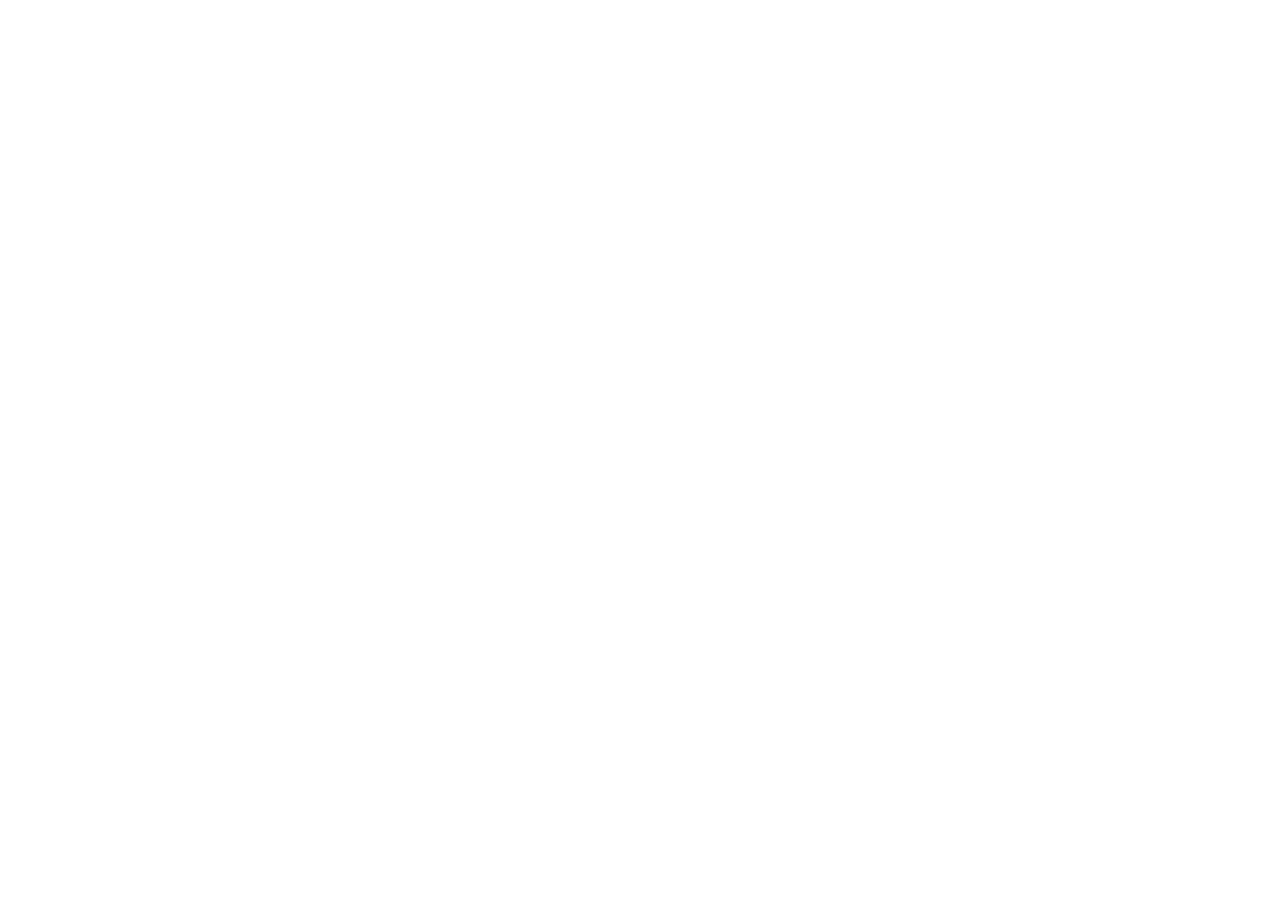
==== index.html @ e1cc4249 "Add files via upload" ====
<!DOCTYPE html>
<html lang="fr">
<head>
  <meta charset="UTF-8">
  <title>Chaise à Roulettes 3D</title>
  <script type="module" src="https://unpkg.com/@google/model-viewer/dist/model-viewer.min.js"></script>
  <style>
    body { margin: 0; padding: 0; }
    model-viewer { width: 100vw; height: 100vh; }
  </style>
</head>
<body>
  <model-viewer src="chaise_roulettes.glb" alt="Chaise à Roulettes 3D" auto-rotate camera-controls></model-viewer>
</body>
</html>
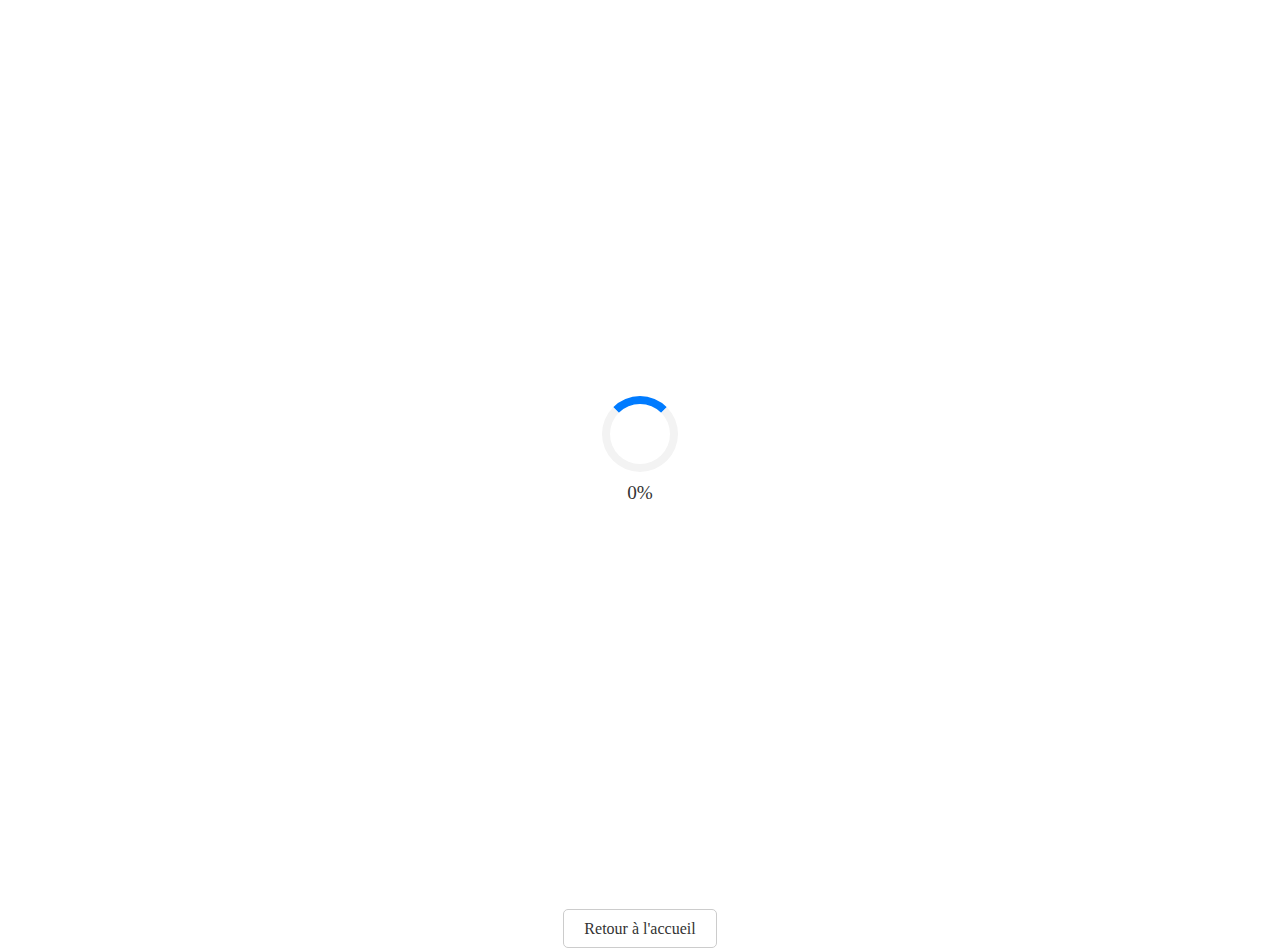
==== commit 2e445435: "Add files via upload" ====
--- a/index.html
+++ b/index.html
@@ -1,15 +1,110 @@
-<!DOCTYPE html>
-<html lang="fr">
-<head>
-  <meta charset="UTF-8">
-  <title>Chaise à Roulettes 3D</title>
-  <script type="module" src="https://unpkg.com/@google/model-viewer/dist/model-viewer.min.js"></script>
-  <style>
-    body { margin: 0; padding: 0; }
-    model-viewer { width: 100vw; height: 100vh; }
-  </style>
-</head>
-<body>
-  <model-viewer src="chaise_roulettes.glb" alt="Chaise à Roulettes 3D" auto-rotate camera-controls></model-viewer>
-</body>
-</html>+<!DOCTYPE html>
+<html lang="fr">
+<head>
+  <meta charset="UTF-8">
+  <title>Modèle 3D MM1</title>
+  <meta name="description" content="Visualisation du modèle 3D MM1">
+  <meta name="viewport" content="width=device-width, initial-scale=1">
+  <link type="text/css" href="../styles.css" rel="stylesheet"/>
+  <style>
+    .viewer-container {
+      position: relative;
+      width: 100%;
+      height: 100vh;
+      margin: 0;
+    }
+    model-viewer {
+      width: 100%;
+      height: 100%;
+    }
+    .loader {
+      position: absolute;
+      top: 50%;
+      left: 50%;
+      transform: translate(-50%, -50%);
+      text-align: center;
+      z-index: 10;
+      background-color: rgba(255, 255, 255, 0.8);
+      padding: 20px;
+      border-radius: 8px;
+    }
+    .spinner {
+      border: 8px solid #f3f3f3;
+      border-top: 8px solid #007BFF;
+      border-radius: 50%;
+      width: 60px;
+      height: 60px;
+      animation: spin 2s linear infinite;
+      margin: 0 auto;
+    }
+    @keyframes spin {
+      0% { transform: rotate(0deg); }
+      100% { transform: rotate(360deg); }
+    }
+    .progress-text {
+      margin-top: 10px;
+      font-size: 1.2em;
+      color: #333;
+    }
+    .button-container {
+      text-align: center;
+      margin-top: 20px;
+    }
+    .button-container a {
+      text-decoration: none;
+      padding: 10px 20px;
+      border: 1px solid #ccc;
+      border-radius: 5px;
+      background-color: #fff;
+      color: #333;
+      margin: 10px;
+    }
+    .button-container a:hover {
+      background-color: #eee;
+    }
+  </style>
+</head>
+<body>
+  <div class="viewer-container">
+    <div id="loader" class="loader">
+      <div class="spinner"></div>
+      <div id="progress" class="progress-text">0%</div>
+    </div>
+    <model-viewer src="models/MM1.glb" 
+      ar ar-modes="webxr scene-viewer quick-look" 
+      camera-controls auto-rotate 
+      tone-mapping="agx"
+      shadow-intensity="2" exposure="2" shadow-softness="0"
+      environment-image="legacy">
+      <div class="progress-bar hide" slot="progress-bar">
+        <div class="update-bar"></div>
+      </div>
+      <button slot="ar-button" id="ar-button">View in your space</button>
+      <div id="ar-prompt">
+        <img src="../images/ar_hand_prompt.png" alt="Prompt">
+      </div>
+    </model-viewer>
+  </div>
+  
+  <div class="button-container">
+    <a href="../index.html">Retour à l'accueil</a>
+  </div>
+  
+  <script src="../script.js"></script>
+  <script type="module" src="https://ajax.googleapis.com/ajax/libs/model-viewer/4.0.0/model-viewer.min.js"></script>
+  <script>
+    const modelViewer = document.querySelector('model-viewer');
+    const loader = document.getElementById('loader');
+    const progressText = document.getElementById('progress');
+    
+    modelViewer.addEventListener('progress', event => {
+      const progress = event.detail.totalProgress;
+      progressText.textContent = Math.round(progress * 100) + '%';
+    });
+    
+    modelViewer.addEventListener('load', () => {
+      loader.style.display = 'none';
+    });
+  </script>
+</body>
+</html>
--- a/styles.css
+++ b/styles.css
@@ -0,0 +1,109 @@
+:not(:defined) > * {
+  display: none;
+}
+
+html {
+  height: 100%;
+}
+
+body {
+  margin: 0;
+  padding: 0;
+  width: 100%;
+  height: 100%;
+}
+
+model-viewer {
+  width: 100%;
+  height: 90%;
+  background-color: #ffffff;
+}
+
+
+.progress-bar {
+  display: block;
+  width: 33%;
+  height: 10%;
+  max-height: 2%;
+  position: absolute;
+  left: 50%;
+  top: 50%;
+  transform: translate3d(-50%, -50%, 0);
+  border-radius: 25px;
+  box-shadow: 0px 3px 10px 3px rgba(0, 0, 0, 0.5), 0px 0px 5px 1px rgba(0, 0, 0, 0.6);
+  border: 1px solid rgba(255, 255, 255, 0.9);
+  background-color: rgba(0, 0, 0, 0.5);
+}
+
+.progress-bar.hide {
+  visibility: hidden;
+  transition: visibility 0.3s;
+}
+
+.update-bar {
+  background-color: rgba(255, 255, 255, 0.9);
+  width: 0%;
+  height: 100%;
+  border-radius: 25px;
+  float: left;
+  transition: width 0.3s;
+}
+
+#ar-button {
+  background-image: url(ar_icon.png);
+  background-repeat: no-repeat;
+  background-size: 20px 20px;
+  background-position: 12px 50%;
+  background-color: #fff;
+  position: absolute;
+  left: 50%;
+  transform: translateX(-50%);
+  white-space: nowrap;
+  bottom: 16px;
+  padding: 0px 16px 0px 40px;
+  font-family: Roboto Regular, Helvetica Neue, sans-serif;
+  font-size: 14px;
+  color:#4285f4;
+  height: 36px;
+  line-height: 36px;
+  border-radius: 18px;
+  border: 1px solid #DADCE0;
+}
+
+#ar-button:active {
+  background-color: #E8EAED;
+}
+
+#ar-button:focus {
+  outline: none;
+}
+
+#ar-button:focus-visible {
+  outline: 1px solid #4285f4;
+}
+
+@keyframes circle {
+  from { transform: translateX(-50%) rotate(0deg) translateX(50px) rotate(0deg); }
+  to   { transform: translateX(-50%) rotate(360deg) translateX(50px) rotate(-360deg); }
+}
+
+@keyframes elongate {
+  from { transform: translateX(100px); }
+  to   { transform: translateX(-100px); }
+}
+
+model-viewer > #ar-prompt {
+  position: absolute;
+  left: 50%;
+  bottom: 60px;
+  animation: elongate 2s infinite ease-in-out alternate;
+  display: none;
+}
+
+model-viewer[ar-status="session-started"] > #ar-prompt {
+  display: block;
+}
+
+model-viewer > #ar-prompt > img {
+  animation: circle 4s linear infinite;
+}